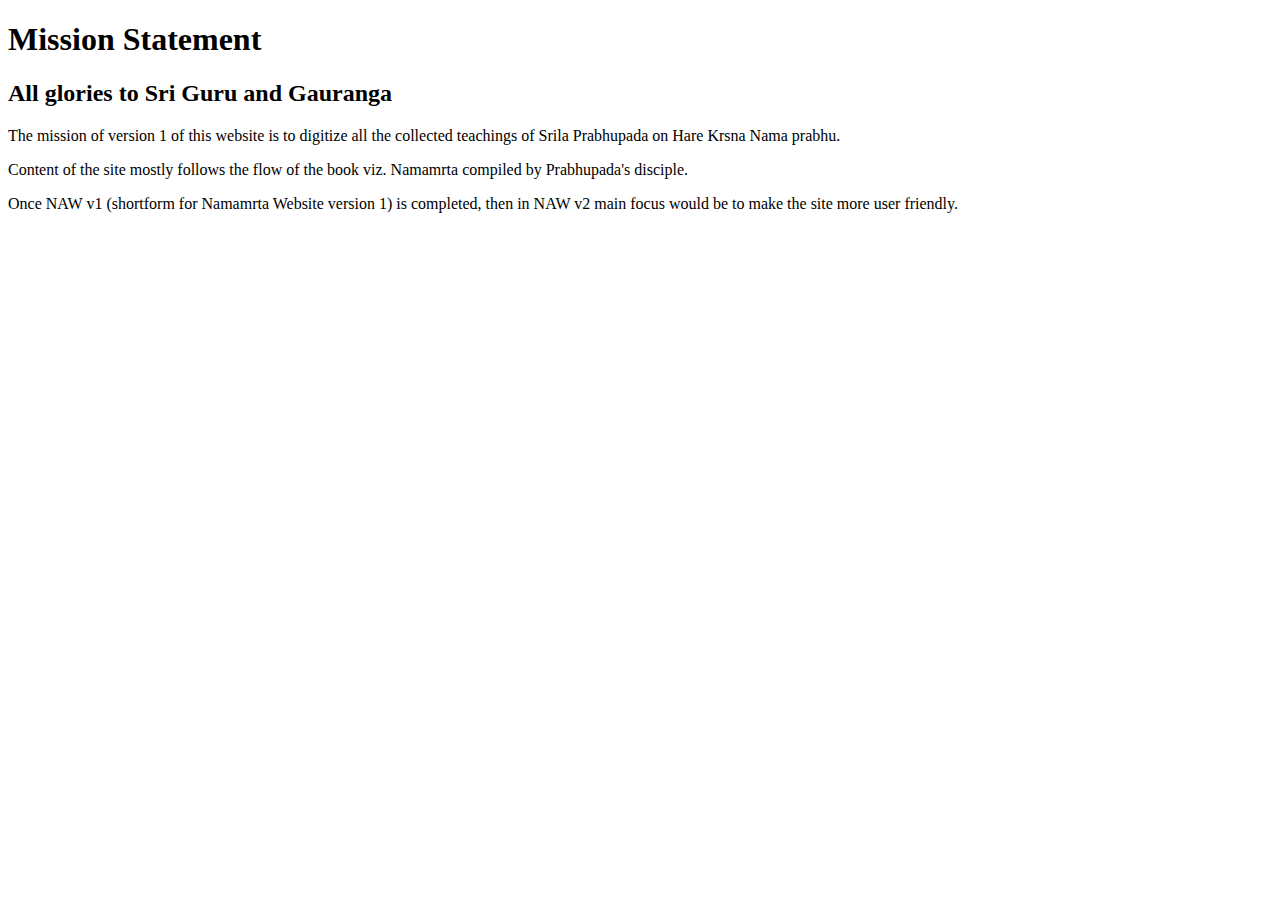
==== missionStatement.html @ 78862f65 "reorganization" ====
<!DOCTYPE html>
<html lang="en">
  <head>
    <meta charset="UTF-8" />
    <meta http-equiv="X-UA-Compatible" content="IE=edge" />
    <meta name="viewport" content="width=device-width, initial-scale=1.0" />
    <title>Mission Statement</title>
  </head>
  <body>
    <h1>Mission Statement</h1>
    <h2>All glories to Sri Guru and Gauranga</h2>
    <p>
      The mission of version 1 of this website is to digitize all the collected
      teachings of Srila Prabhupada on Hare Krsna Nama prabhu.
    </p>
    <p>
      Content of the site mostly follows the flow of the book viz. Namamrta
      compiled by Prabhupada's disciple.
    </p>
    <footer>
      Once NAW v1 (shortform for Namamrta Website version 1) is completed, then
      in NAW v2 main focus would be to make the site more user friendly.
    </footer>
  </body>
</html>
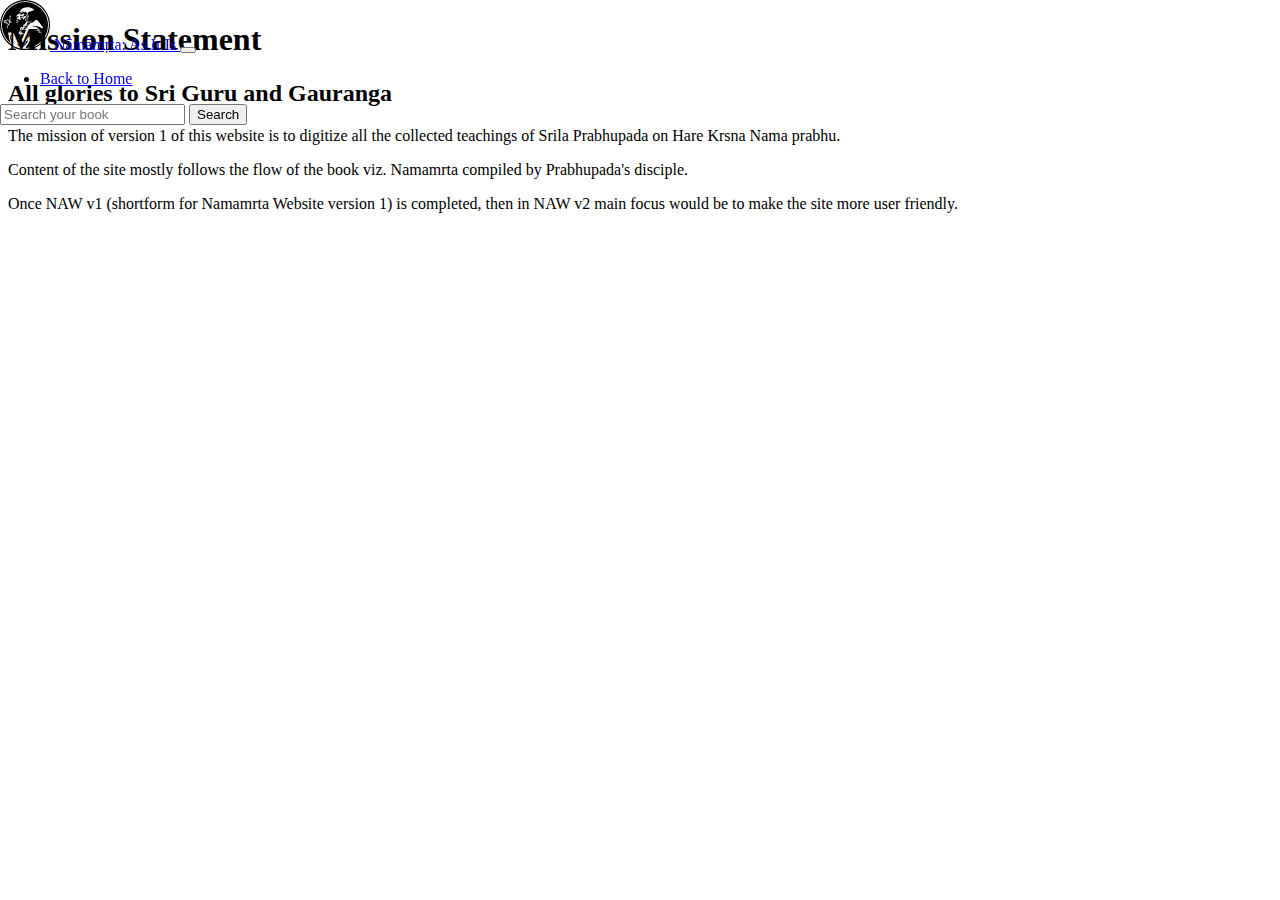
==== commit 694ce31e: "Adding NavBar in Mission Statement page" ====
--- a/missionStatement.html
+++ b/missionStatement.html
@@ -4,9 +4,77 @@
     <meta charset="UTF-8" />
     <meta http-equiv="X-UA-Compatible" content="IE=edge" />
     <meta name="viewport" content="width=device-width, initial-scale=1.0" />
+
+    <link
+      href="https://cdn.jsdelivr.net/npm/bootstrap@5.2.0/dist/css/bootstrap.min.css"
+      rel="stylesheet"
+      integrity="sha384-gH2yIJqKdNHPEq0n4Mqa/HGKIhSkIHeL5AyhkYV8i59U5AR6csBvApHHNl/vI1Bx"
+      crossorigin="anonymous"
+    />
+    <link rel="stylesheet" href="/stylesheets/stickyNavBar.css" />
+
+    <link rel="icon" type="image/x-icon" href="/srila_prabhupada_logo.png" />
     <title>Mission Statement</title>
   </head>
   <body>
+    <!-- NAV BAR -->
+
+    <header class="header stickyNavBar">
+      <nav class="navbar navbar-expand-lg bg-light">
+        <div class="container-fluid">
+          <a class="navbar-brand" href="./index.html">
+            <img
+              src="./imgs/srila_prabhupada_logo.svg"
+              alt="AGTSP"
+              width="50"
+            />
+            Nāmāmṛta: As It Is
+          </a>
+          <button
+            class="navbar-toggler"
+            type="button"
+            data-bs-toggle="collapse"
+            data-bs-target="#navbarSupportedContent"
+            aria-controls="navbarSupportedContent"
+            aria-expanded="false"
+            aria-label="Toggle navigation"
+          >
+            <span class=""></span>
+            <span class=""></span>
+            <span class=""></span>
+          </button>
+          <div class="collapse navbar-collapse" id="navbarSupportedContent">
+            <ul class="navbar-nav ms-auto mb-2 mb-lg-0">
+              <li class="nav-item">
+                <a
+                  class="nav-link active"
+                  aria-current="page"
+                  href="./index.html"
+                >
+                  Back to Home
+                </a>
+              </li>
+            </ul>
+            <form class="d-flex" role="search">
+              <input
+                class="form-control me-2"
+                type="search"
+                placeholder="Search your book"
+                aria-label="Search"
+                onkeyup="myFunction()"
+                title="Type in a name of the book"
+              />
+              <button class="btn btn-outline-success" type="submit">
+                Search
+              </button>
+            </form>
+          </div>
+        </div>
+      </nav>
+    </header>
+
+    <!-- NAV BAR -->
+
     <h1>Mission Statement</h1>
     <h2>All glories to Sri Guru and Gauranga</h2>
     <p>
@@ -21,5 +89,11 @@
       Once NAW v1 (shortform for Namamrta Website version 1) is completed, then
       in NAW v2 main focus would be to make the site more user friendly.
     </footer>
+
+    <script
+      src="https://cdn.jsdelivr.net/npm/bootstrap@5.2.0/dist/js/bootstrap.bundle.min.js"
+      integrity="sha384-A3rJD856KowSb7dwlZdYEkO39Gagi7vIsF0jrRAoQmDKKtQBHUuLZ9AsSv4jD4Xa"
+      crossorigin="anonymous"
+    ></script>
   </body>
 </html>
--- a/stylesheets/stickyNavBar.css
+++ b/stylesheets/stickyNavBar.css
@@ -0,0 +1,12 @@
+.stickyNavBar {
+  position: fixed;
+  top: 0;
+  left: 0;
+  width: 100%;
+  height: 8rem;
+  padding-top: 0;
+  padding-bottom: 0;
+}
+.marginForStickyNavBar {
+  margin-top: 100px;
+}
